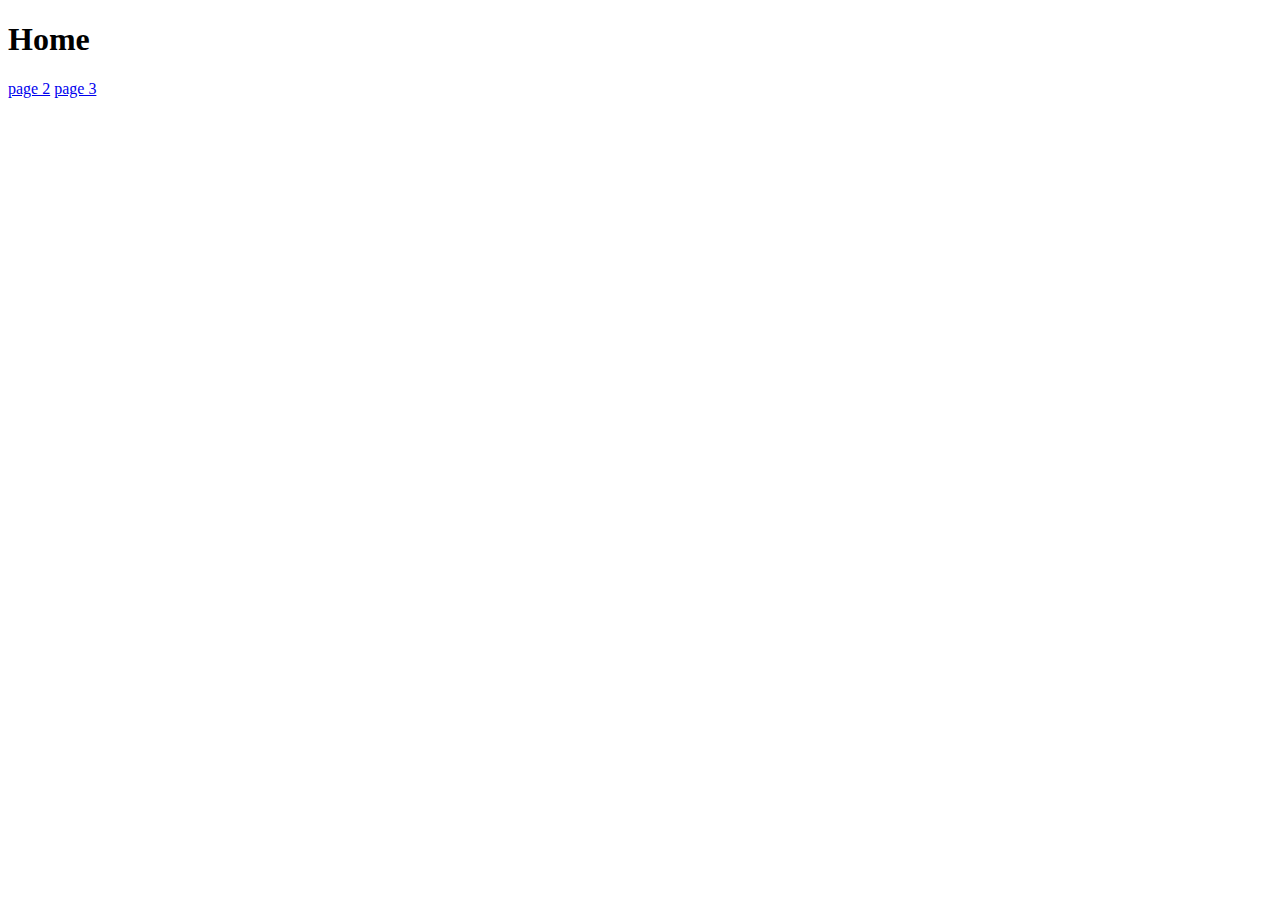
==== index.html @ e90fb40d "Add files via upload" ====
<!doctype html>
<html lang='en'>
    <head>
        <meta charset="utf-8">
        <title> Three Pages </title>
    </head>
    <body>
        <h1> Home </h1>
        <a href="page2.html">page 2</a>
        <a href="page3.html">page 3</a>
    </body>
</html>
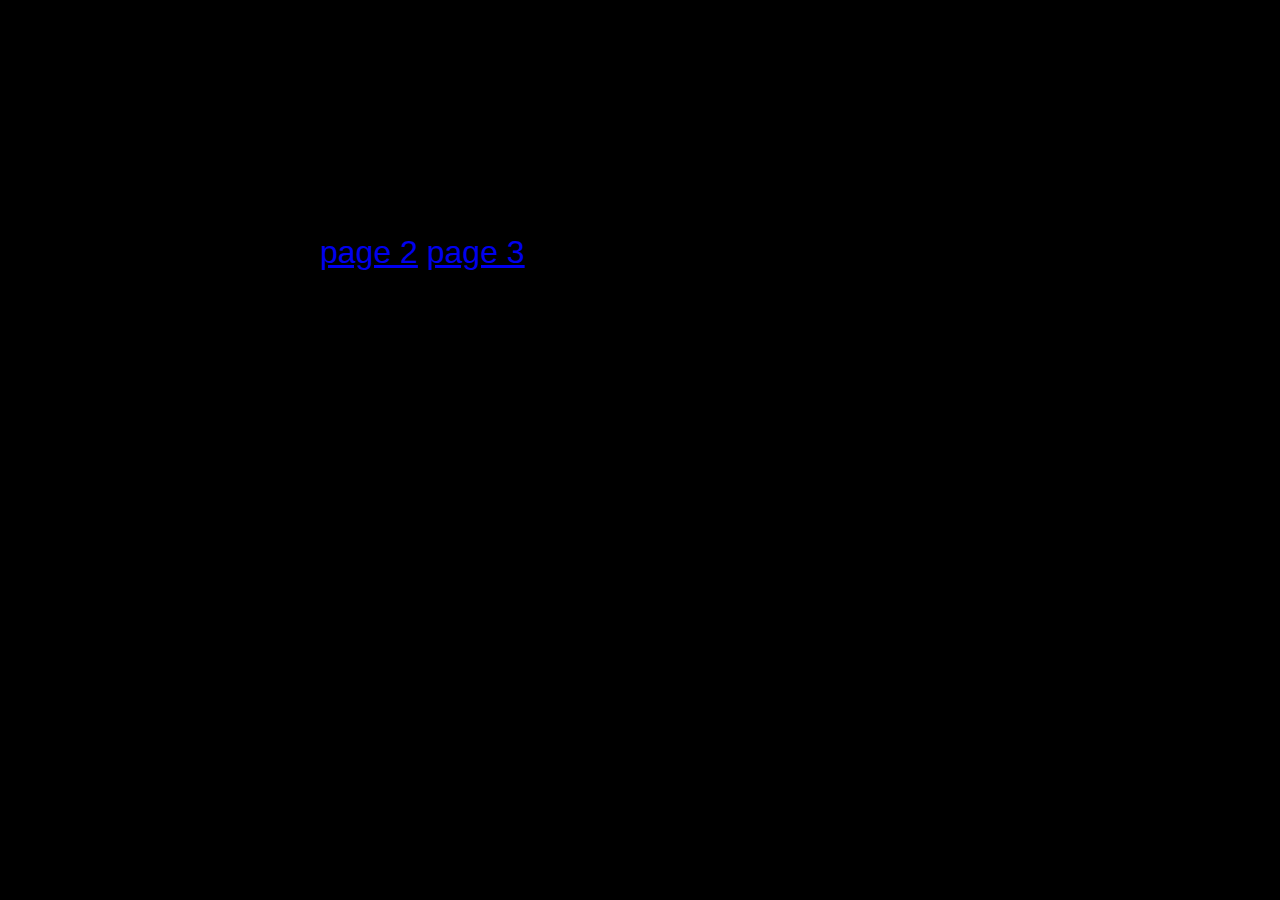
==== commit 1e22ba06: "Add files via upload" ====
--- a/index.html
+++ b/index.html
@@ -3,9 +3,10 @@
     <head>
         <meta charset="utf-8">
         <title> Three Pages </title>
+        <link rel="stylesheet" href="style.css">
     </head>
     <body>
-        <h1> Home </h1>
+        <h1> I forgot this is due 11:59AM today!!! </h1>
         <a href="page2.html">page 2</a>
         <a href="page3.html">page 3</a>
     </body>
--- a/style.css
+++ b/style.css
@@ -0,0 +1,23 @@
+body {
+    max-width: 40rem;
+    margin-left: auto;
+    margin-right: auto;
+    font-family: sans-serif;
+    font-size: 2rem;
+    background: black;
+    background-image: url("idk.jpg");
+    background-repeat: no-repeat;
+    background-size: cover;
+}
+
+.panic {
+    max-width: 15rem;
+    max-height: auto;
+    margin-left: 35rem;
+}
+
+.wtf {
+    max-width: 23rem;
+    max-height: auto;
+    margin-left: 33rem;
+}